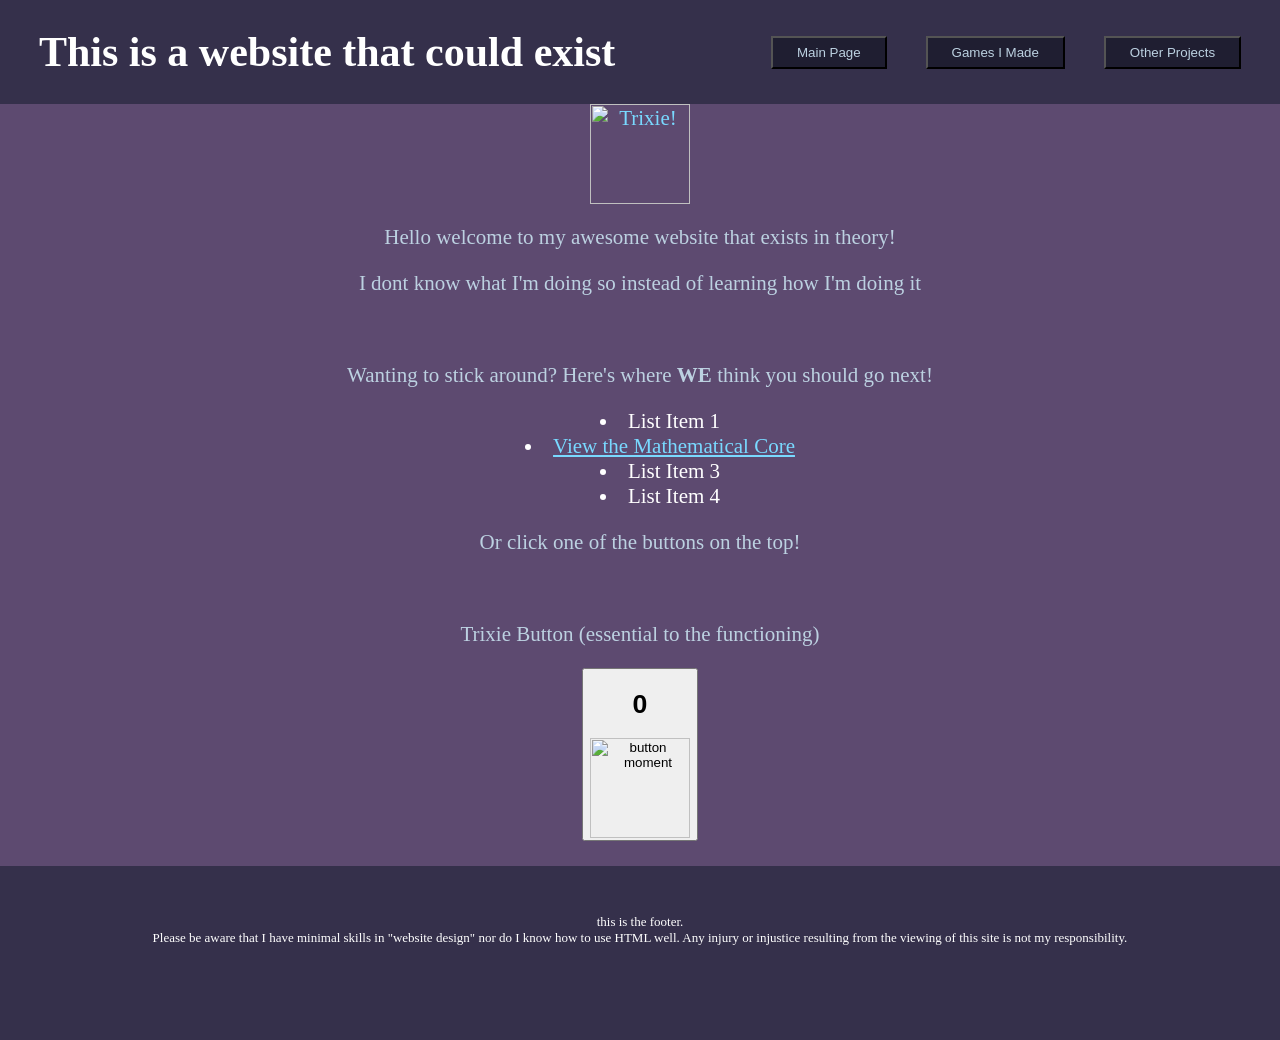
==== index.html @ 2ea149bb "help" ====
<head>
   <title>This is a location.</title>
   
   <link rel="stylesheet" href="main.css">

   <script src = "index.js"> </script>
   
</head>

<header>

   <div class="horizontal_stuff">
      <p></p>
      <h1>
         This is a website that could exist
      </h1>
      <p></p>
      <p></p> <!-- this may be a stupid way of doing this -->
      <p></p>

      <input type="button" onclick="location.href='index.html';" value="Main Page" />

      <input type="button" onclick="location.href='games.html';" value="Games I Made" />

      <input type="button" onclick="location.href='projects.html';" value="Other Projects" />

      <p></p>
      
   </div>
</header>

<body>
   <a href="https://kvoi-6.github.io/pony_bingo/">
      <img src="img/trixie_icon.png" alt="Trixie!" style="width:100px;height:100px;">
   </a>

   <br>

   <p>Hello welcome to my awesome website that exists in theory!</p>
   <p>I dont know what I'm doing so instead of learning how I'm doing it</p>

   <br>
   
   <p>Wanting to stick around? Here's where <b>WE</b> think you should go next!</p>
   <ul>
      <li>List Item 1</li>
      <li>
         <a href="mathematics/index.html"> View the Mathematical Core</a>
      </li>
      <li>List Item 3</li>
      <li>List Item 4</li>
    </ul> 
   <p>Or click one of the buttons on the top!</p>
   <br>


   <div>
      <p>Trixie Button (essential to the functioning)</p>
      <button class=button onclick="buttonButton()" id="button_button">
         <h1>0</h1>
         <img src="img/trixie_icon.png" alt="button moment" style="width:100px;height:100px;">
         
         
      </button>
   </div>

   <br>

</body>

<footer>
   <br>
   <br>
   <br>
   this is the footer.
   <br>
   Please be aware that I have minimal skills in "website design" nor do I know how to use HTML well. Any injury or injustice resulting from the viewing of this site is not my responsibility.
   <!-- Johnvertisement -->
   <iframe 
      src="https://john.citrons.xyz/embed?ref=example.com"
      style="margin-left:auto;display:block;margin-right:auto;max-width:732px;width:100%;height:94px;border:none;">
   </iframe>
</footer>
---- main.css ----
body{
    margin-left: 0%;
    margin-right: 0%;
    margin-top: 0;
    margin-bottom: 0;

    background-color: #5d4a70;
    text-align: center;
    color :#ffffff;
    font-size: 21px;
    font-family: "";
    
}
.horizontal_stuff{
  margin-left: 0%;
  margin-right: 0%;
  margin-top: 0%;
  display: flex;
  justify-content: space-between;
  align-items: center;
  background-color: #35304b;
}

.project{
  margin-left: 10%;
  margin-right: 10%;
  background-color: #504066;
}

p{
  color: #bcd1e1
}

input{
  background-color: #1f1e31;
  padding-top: 0;
  color: #bcd1e1;
  padding-left: 24px;
  padding-right: 24px;
  padding-bottom: 7px;
  padding-top: 7px;

}

table {
  margin-left: auto;
  margin-right: auto;
  font-family: arial, sans-serif;
  border-collapse: collapse;

}

tr:nth-child(odd){background-color: #191726;}

td, th {
  border: 0px solid #dddddd;
  padding: 8px;
  padding-left: 20px;
  padding-right: 40px;
}
th {
  background-color: #1f1e31;
}

ul {
  list-style-position: inside;
}

h2{
  font-size: 28px;
}

footer{
    font-size: 13px;
    background-color: #35304b;
}

/* unvisited link */
a:link {
   color: #79d9ff;
}
  
/* visited link */
a:visited {
  color: #4f83f4;
}

/* mouse over link */
a:hover {
  color: #c7f7ff;
}
 
/* selected link */
a:active {
  color: #dcfffd;
}
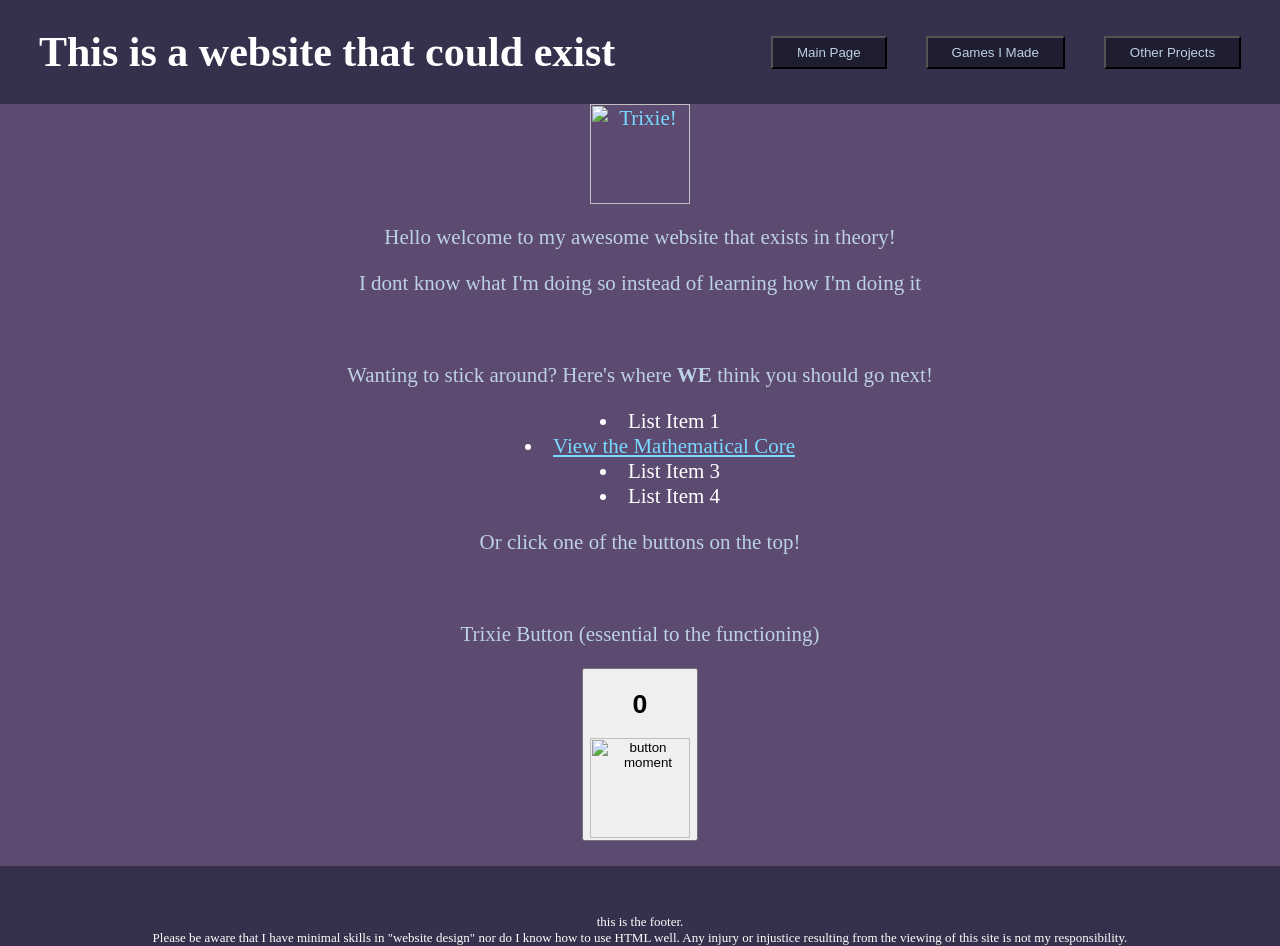
==== commit 2659bd09: "pushing u" ====
--- a/index.html
+++ b/index.html
@@ -75,9 +75,5 @@
    this is the footer.
    <br>
    Please be aware that I have minimal skills in "website design" nor do I know how to use HTML well. Any injury or injustice resulting from the viewing of this site is not my responsibility.
-   <!-- Johnvertisement -->
-   <iframe 
-      src="https://john.citrons.xyz/embed?ref=example.com"
-      style="margin-left:auto;display:block;margin-right:auto;max-width:732px;width:100%;height:94px;border:none;">
-   </iframe>
+
 </footer>
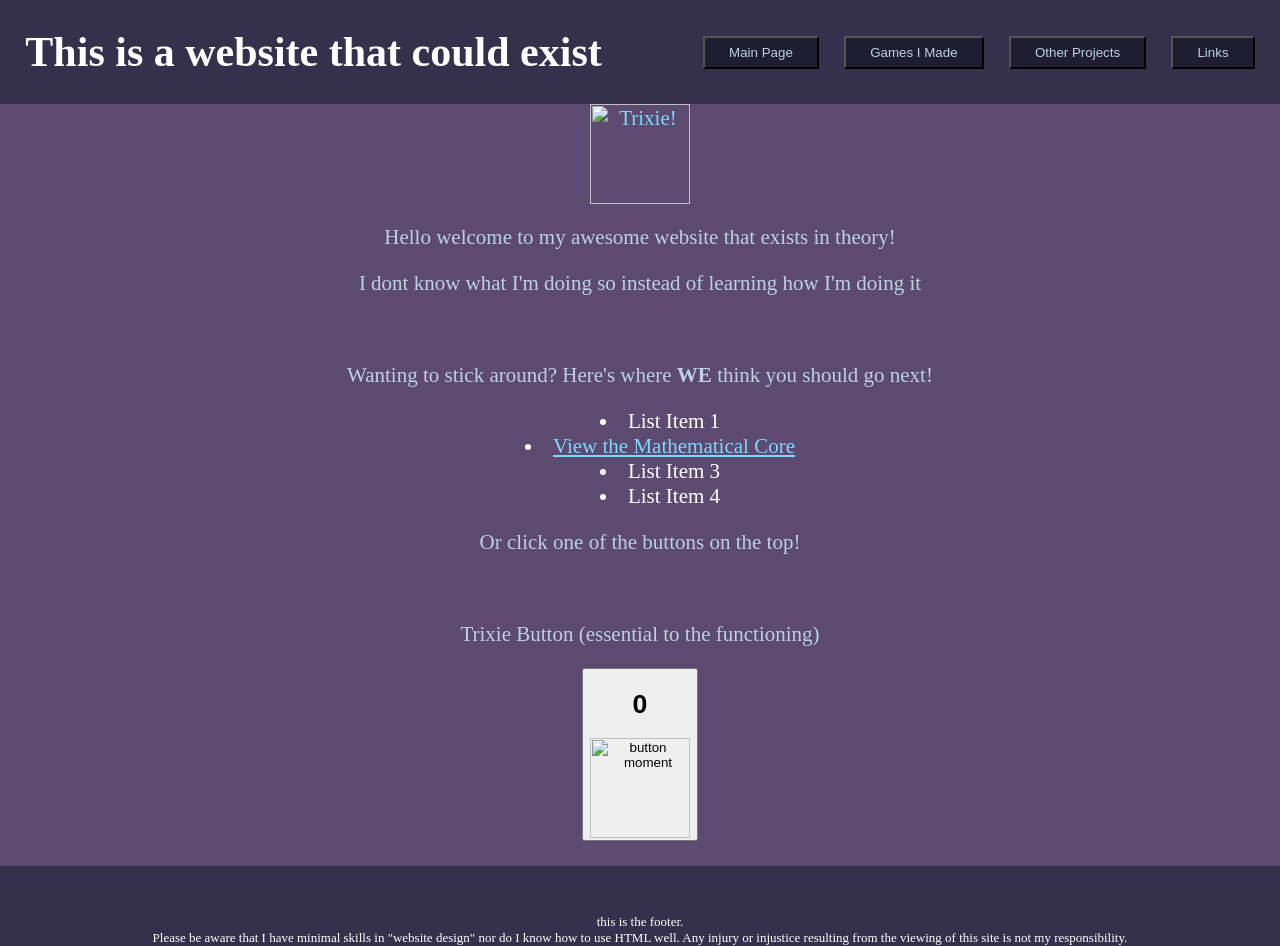
==== commit 92115d4d: "goodnight" ====
--- a/index.html
+++ b/index.html
@@ -23,6 +23,8 @@
       <input type="button" onclick="location.href='games.html';" value="Games I Made" />
 
       <input type="button" onclick="location.href='projects.html';" value="Other Projects" />
+
+      <input type="button" onclick="location.href='links.html';" value="Links" />
 
       <p></p>
       
@@ -75,5 +77,5 @@
    this is the footer.
    <br>
    Please be aware that I have minimal skills in "website design" nor do I know how to use HTML well. Any injury or injustice resulting from the viewing of this site is not my responsibility.
-
+   <br>
 </footer>
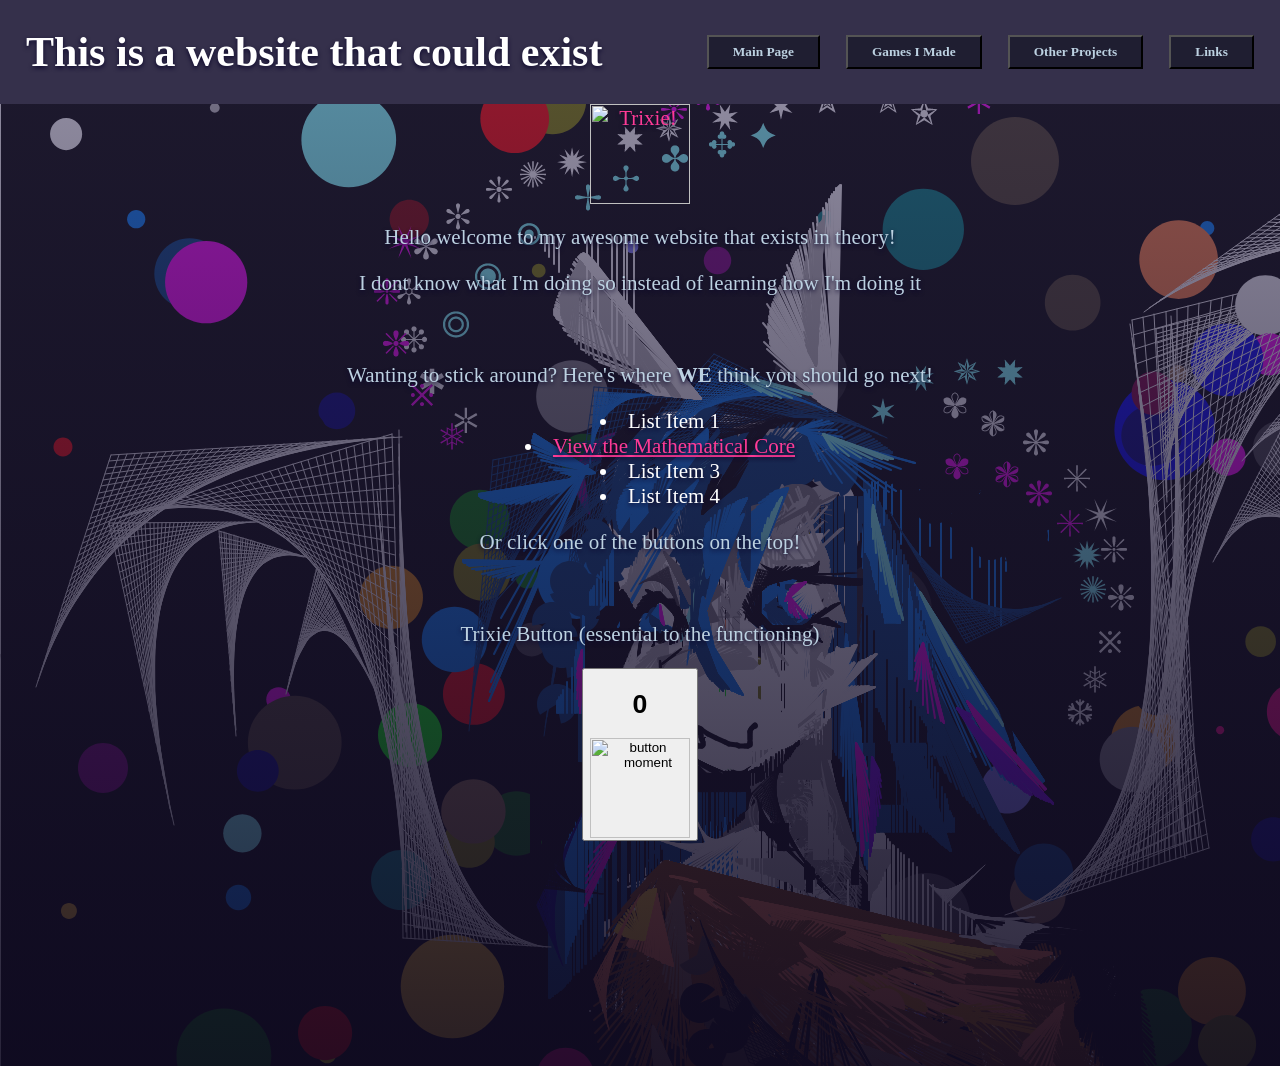
==== commit 92b07d2a: "stupid (in a good way?)" ====
--- a/index.html
+++ b/index.html
@@ -31,7 +31,7 @@
    </div>
 </header>
 
-<body>
+<body style="background: linear-gradient(rgba(57, 49, 88, 0.52), rgba(17, 12, 36, 0.9)), url('img/main-page-bg.png')">
    <a href="https://kvoi-6.github.io/pony_bingo/">
       <img src="img/trixie_icon.png" alt="Trixie!" style="width:100px;height:100px;">
    </a>
@@ -67,15 +67,13 @@
    </div>
 
    <br>
-
-</body>
-
-<footer>
    <br>
    <br>
    <br>
-   this is the footer.
    <br>
-   Please be aware that I have minimal skills in "website design" nor do I know how to use HTML well. Any injury or injustice resulting from the viewing of this site is not my responsibility.
    <br>
-</footer>+   <br>
+   <br>
+   <br>
+
+</body>
--- a/main.css
+++ b/main.css
@@ -8,9 +8,12 @@
     text-align: center;
     color :#ffffff;
     font-size: 21px;
-    font-family: "";
-    
+    font-family: "calibri";
+    background-size:auto;
+    background-position: center;
+    text-shadow: 0px 2px 4px#0d082d;
 }
+
 .horizontal_stuff{
   margin-left: 0%;
   margin-right: 0%;
@@ -39,7 +42,8 @@
   padding-right: 24px;
   padding-bottom: 7px;
   padding-top: 7px;
-
+  font-family: "calibri";
+  font-weight:bold;
 }
 
 table {
@@ -77,20 +81,20 @@
 
 /* unvisited link */
 a:link {
-   color: #79d9ff;
+   color: #fe3b96;
 }
   
 /* visited link */
 a:visited {
-  color: #4f83f4;
+  color: #c93c9d;
 }
 
 /* mouse over link */
 a:hover {
-  color: #c7f7ff;
+  color: #ff5e84;
 }
  
 /* selected link */
 a:active {
-  color: #dcfffd;
+  color: #ff8f9a;
 } 
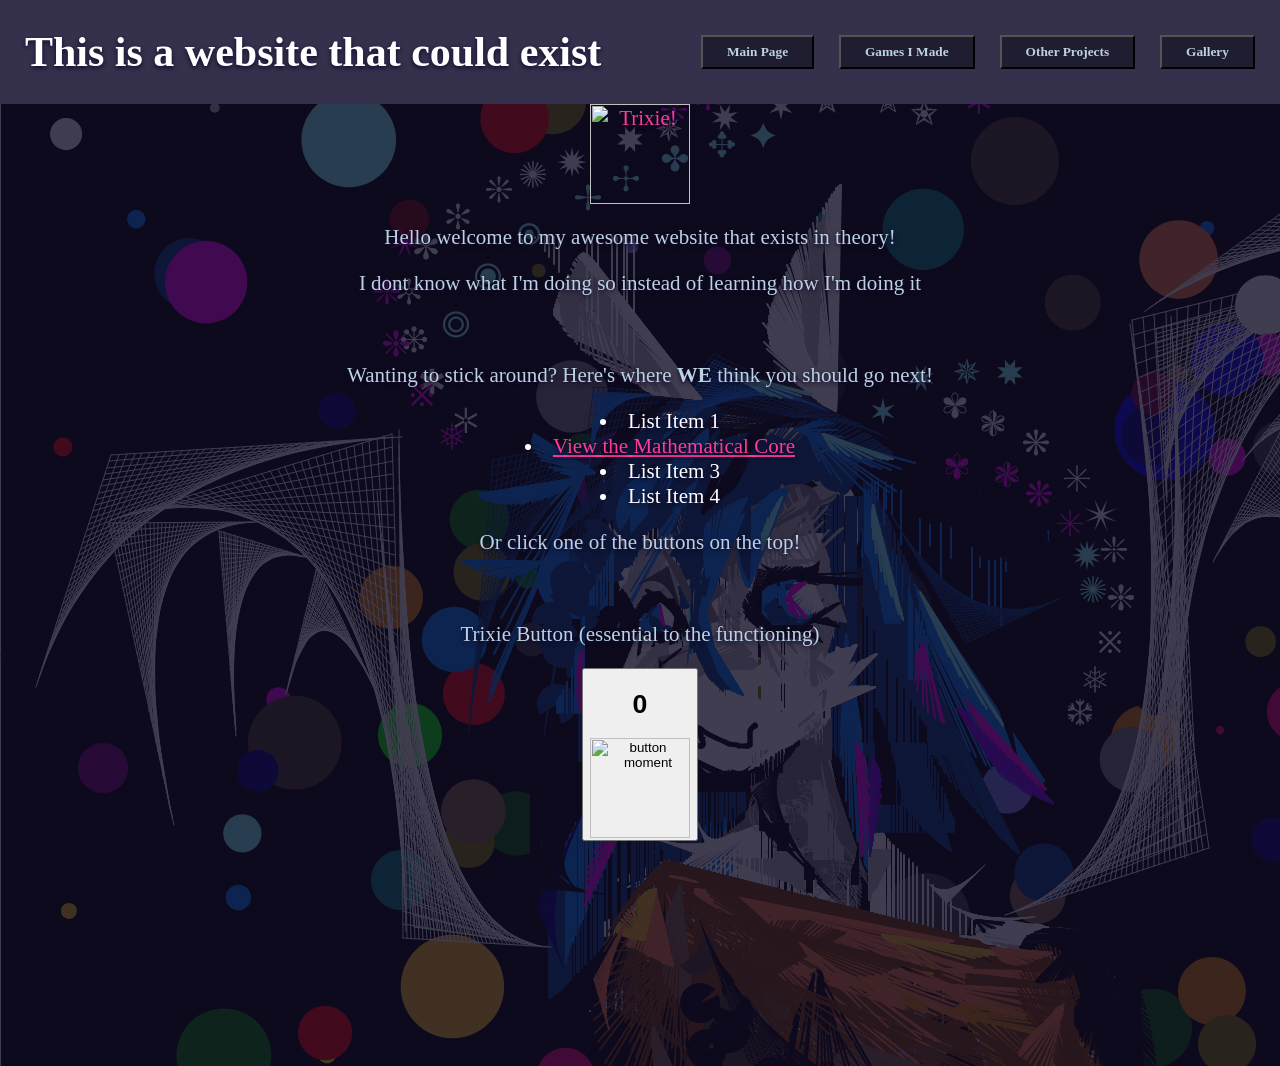
==== commit 1e27cc16: "link page is no more" ====
--- a/index.html
+++ b/index.html
@@ -24,14 +24,14 @@
 
       <input type="button" onclick="location.href='projects.html';" value="Other Projects" />
 
-      <input type="button" onclick="location.href='links.html';" value="Links" />
+      <input type="button" onclick="location.href='gallery.html';" value="Gallery" />
 
       <p></p>
       
    </div>
 </header>
 
-<body style="background: linear-gradient(rgba(57, 49, 88, 0.52), rgba(17, 12, 36, 0.9)), url('img/main-page-bg.png')">
+<body style="background: linear-gradient(rgba(17, 12, 36, 0.8), rgba(17, 12, 36, 0.8)), url('img/main-page-bg.png')">
    <a href="https://kvoi-6.github.io/pony_bingo/">
       <img src="img/trixie_icon.png" alt="Trixie!" style="width:100px;height:100px;">
    </a>
--- a/main.css
+++ b/main.css
@@ -9,7 +9,7 @@
     color :#ffffff;
     font-size: 21px;
     font-family: "calibri";
-    background-size:auto;
+    background-size:contain;
     background-position: center;
     text-shadow: 0px 2px 4px#0d082d;
 }
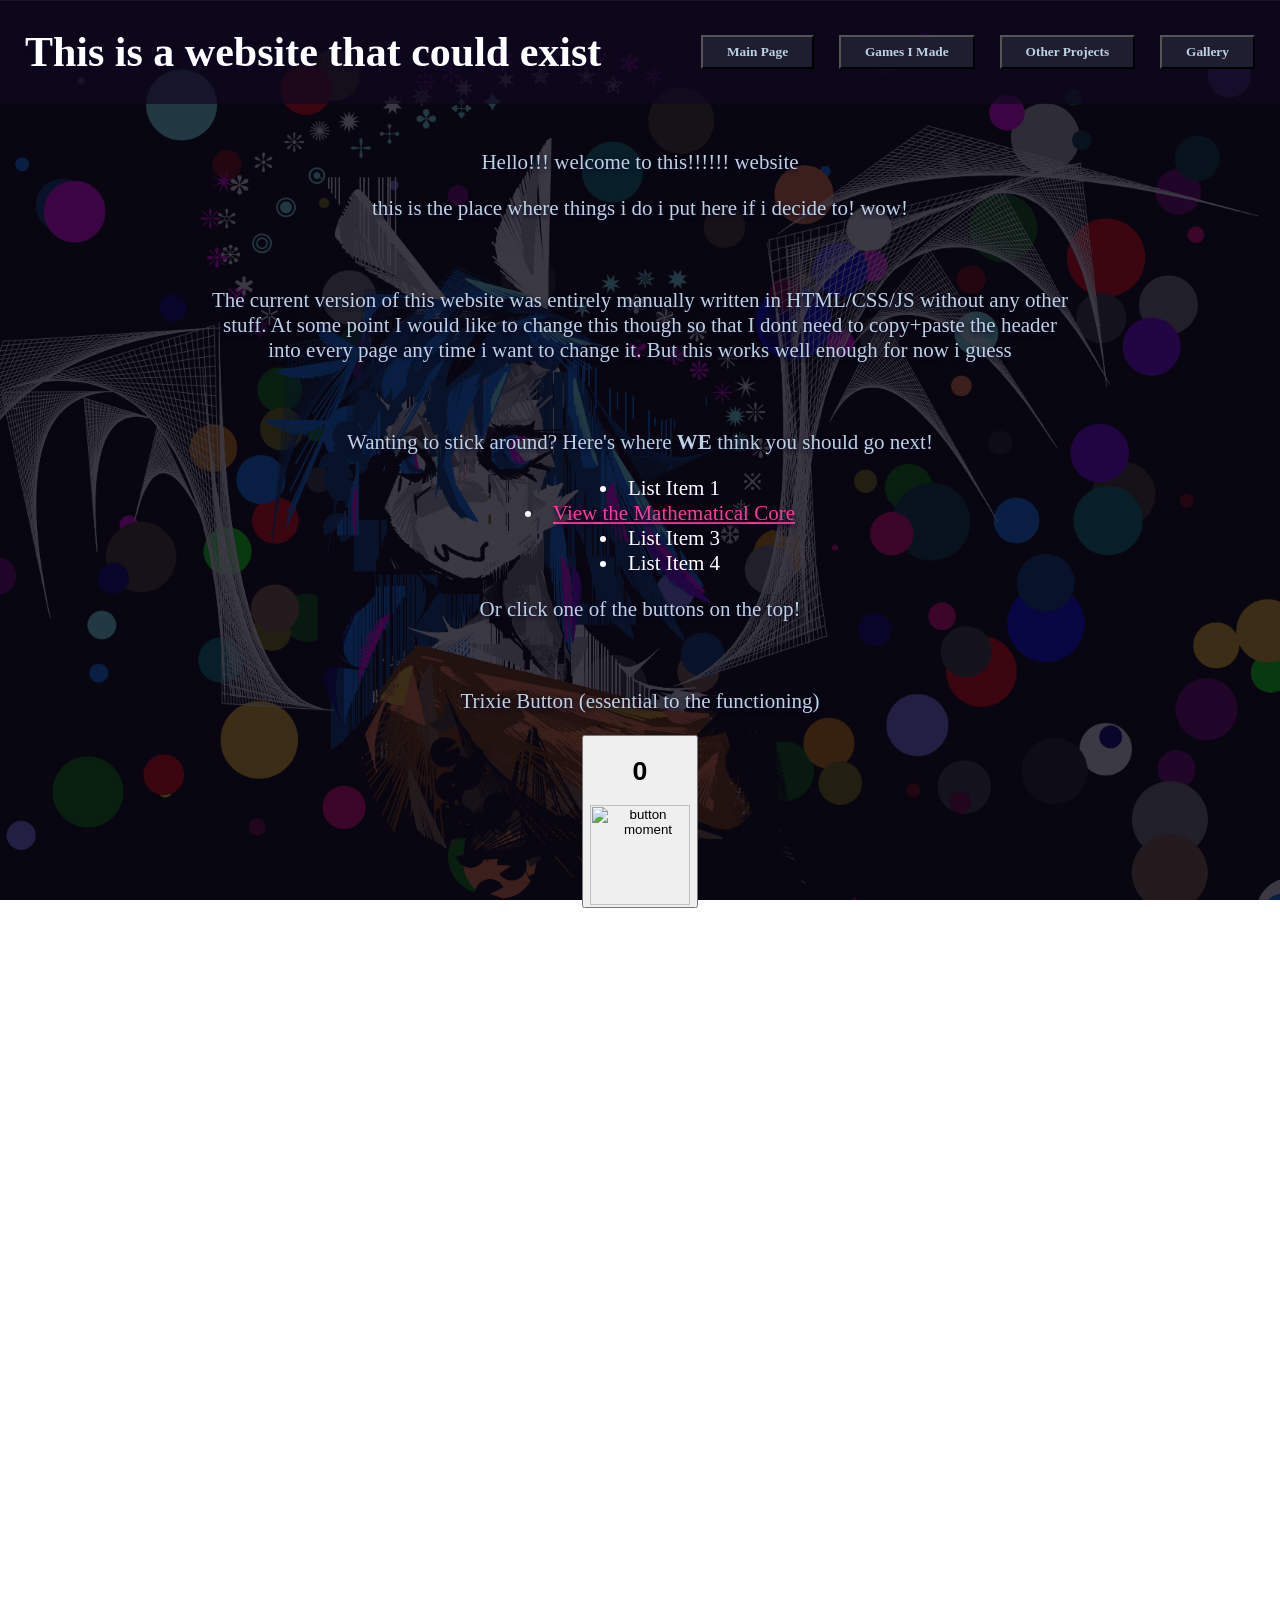
==== commit f51d15ae: "more things i guess" ====
--- a/index.html
+++ b/index.html
@@ -1,5 +1,5 @@
 <head>
-   <title>This is a location.</title>
+   <title>Hello!!!</title>
    
    <link rel="stylesheet" href="main.css">
 
@@ -31,15 +31,15 @@
    </div>
 </header>
 
-<body style="background: linear-gradient(rgba(17, 12, 36, 0.8), rgba(17, 12, 36, 0.8)), url('img/main-page-bg.png')">
-   <a href="https://kvoi-6.github.io/pony_bingo/">
-      <img src="img/trixie_icon.png" alt="Trixie!" style="width:100px;height:100px;">
-   </a>
+<body style="background-image: linear-gradient(rgba(10, 7, 20, 0.8), rgba(10, 7, 20, 0.8)), url('img/main-page-bg.png')">
+   
 
    <br>
 
-   <p>Hello welcome to my awesome website that exists in theory!</p>
-   <p>I dont know what I'm doing so instead of learning how I'm doing it</p>
+   <p>Hello!!! welcome to this!!!!!! website</p>
+   <p>this is the place where things i do i put here if i decide to! wow!</p>
+   <br>
+   <p style="margin-left: 16%; margin-right: 16%;">The current version of this website was entirely manually written in HTML/CSS/JS without any other stuff. At some point I would like to change this though so that I dont need to copy+paste the header into every page any time i want to change it. But this works well enough for now i guess</p>
 
    <br>
    
@@ -65,11 +65,27 @@
          
       </button>
    </div>
-
    <br>
    <br>
    <br>
    <br>
+   <br>
+   <br><br>
+   <br>
+   <br>
+   <br>
+   <br>
+   <br><br>
+   <br>
+   <br>
+   <br>
+   <br>
+   <br><br>
+   <br>
+   <br>
+   <br>
+   <br>
+   <br><br>
    <br>
    <br>
    <br>
--- a/main.css
+++ b/main.css
@@ -4,30 +4,36 @@
     margin-top: 0;
     margin-bottom: 0;
 
-    background-color: #5d4a70;
     text-align: center;
     color :#ffffff;
     font-size: 21px;
     font-family: "calibri";
-    background-size:contain;
+
+    
+
+    background-size: cover;
+    background-repeat: no-repeat;
     background-position: center;
+    background-attachment: fixed;
+
     text-shadow: 0px 2px 4px#0d082d;
 }
+canvas {
+  image-rendering: pixelated;
+}
+.horizontal_stuff{
 
-.horizontal_stuff{
-  margin-left: 0%;
-  margin-right: 0%;
   margin-top: 0%;
   display: flex;
   justify-content: space-between;
   align-items: center;
-  background-color: #35304b;
+  background-color: rgba(16, 8, 32, 0.7);
 }
 
 .project{
   margin-left: 10%;
   margin-right: 10%;
-  background-color: #504066;
+  background-color: rgba(59, 40, 97, 0.5);
 }
 
 p{
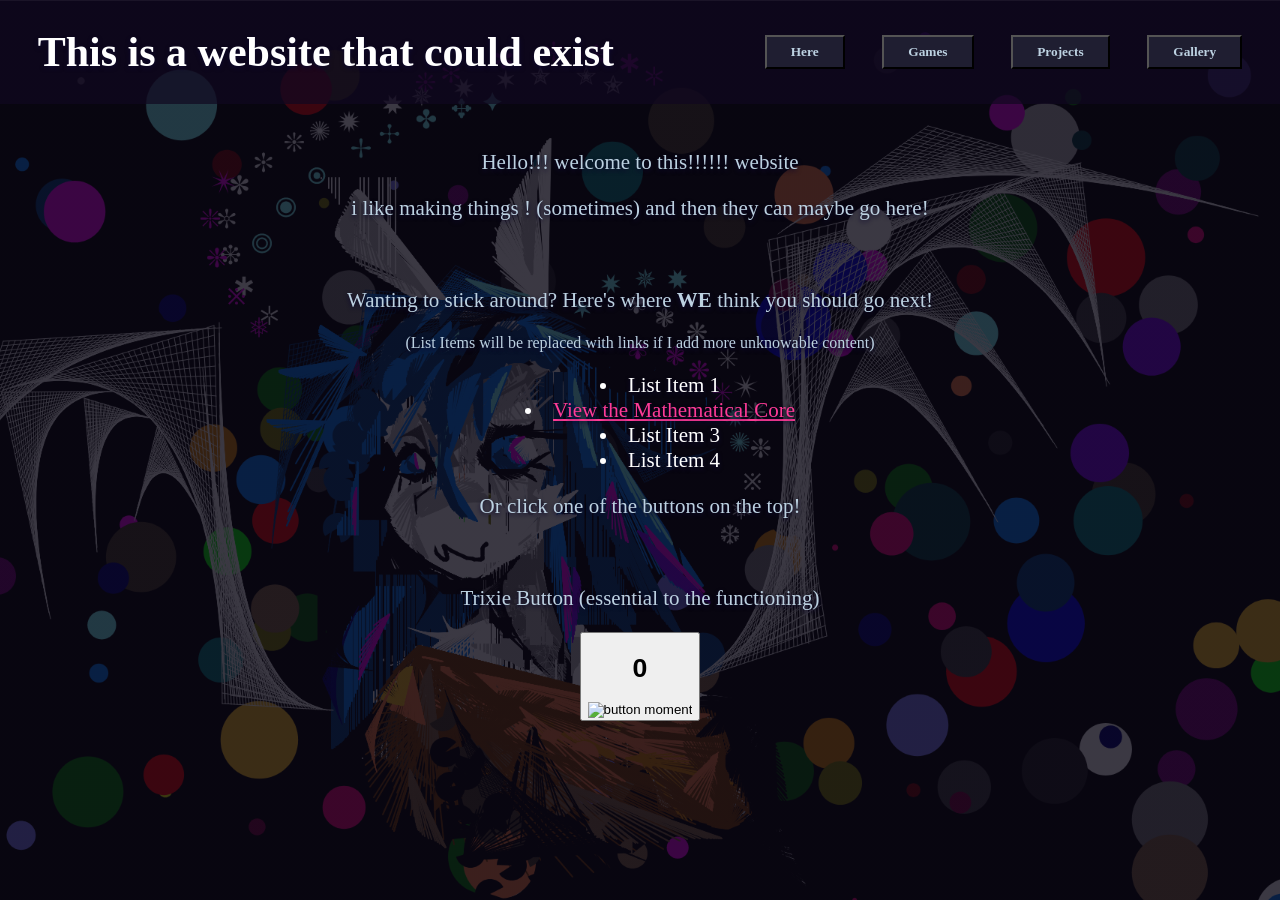
==== commit 35badd03: "updatos" ====
--- a/index.html
+++ b/index.html
@@ -1,5 +1,7 @@
+<!DOCTYPE html>
 <head>
    <title>Hello!!!</title>
+   <link rel="icon" type="image/png" href="/img/favicon.png">
    
    <link rel="stylesheet" href="main.css">
 
@@ -18,11 +20,11 @@
       <p></p> <!-- this may be a stupid way of doing this -->
       <p></p>
 
-      <input type="button" onclick="location.href='index.html';" value="Main Page" />
+      <input type="button" onclick="location.href='index.html';" value="Here" />
 
-      <input type="button" onclick="location.href='games.html';" value="Games I Made" />
+      <input type="button" onclick="location.href='games.html';" value="Games" />
 
-      <input type="button" onclick="location.href='projects.html';" value="Other Projects" />
+      <input type="button" onclick="location.href='projects.html';" value="Projects" />
 
       <input type="button" onclick="location.href='gallery.html';" value="Gallery" />
 
@@ -37,13 +39,12 @@
    <br>
 
    <p>Hello!!! welcome to this!!!!!! website</p>
-   <p>this is the place where things i do i put here if i decide to! wow!</p>
+   <p>i like making things ! (sometimes) and then they can maybe go here!</p>
    <br>
-   <p style="margin-left: 16%; margin-right: 16%;">The current version of this website was entirely manually written in HTML/CSS/JS without any other stuff. At some point I would like to change this though so that I dont need to copy+paste the header into every page any time i want to change it. But this works well enough for now i guess</p>
 
-   <br>
    
    <p>Wanting to stick around? Here's where <b>WE</b> think you should go next!</p>
+   <p style="font-size: 16px;">(List Items will be replaced with links if I add more unknowable content)</p>
    <ul>
       <li>List Item 1</li>
       <li>
@@ -51,7 +52,7 @@
       </li>
       <li>List Item 3</li>
       <li>List Item 4</li>
-    </ul> 
+   </ul> 
    <p>Or click one of the buttons on the top!</p>
    <br>
 
@@ -69,27 +70,6 @@
    <br>
    <br>
    <br>
-   <br>
-   <br><br>
-   <br>
-   <br>
-   <br>
-   <br>
-   <br><br>
-   <br>
-   <br>
-   <br>
-   <br>
-   <br><br>
-   <br>
-   <br>
-   <br>
-   <br>
-   <br><br>
-   <br>
-   <br>
-   <br>
-   <br>
-   <br>
+
 
 </body>
--- a/main.css
+++ b/main.css
@@ -18,9 +18,7 @@
 
     text-shadow: 0px 2px 4px#0d082d;
 }
-canvas {
-  image-rendering: pixelated;
-}
+
 .horizontal_stuff{
 
   margin-top: 0%;
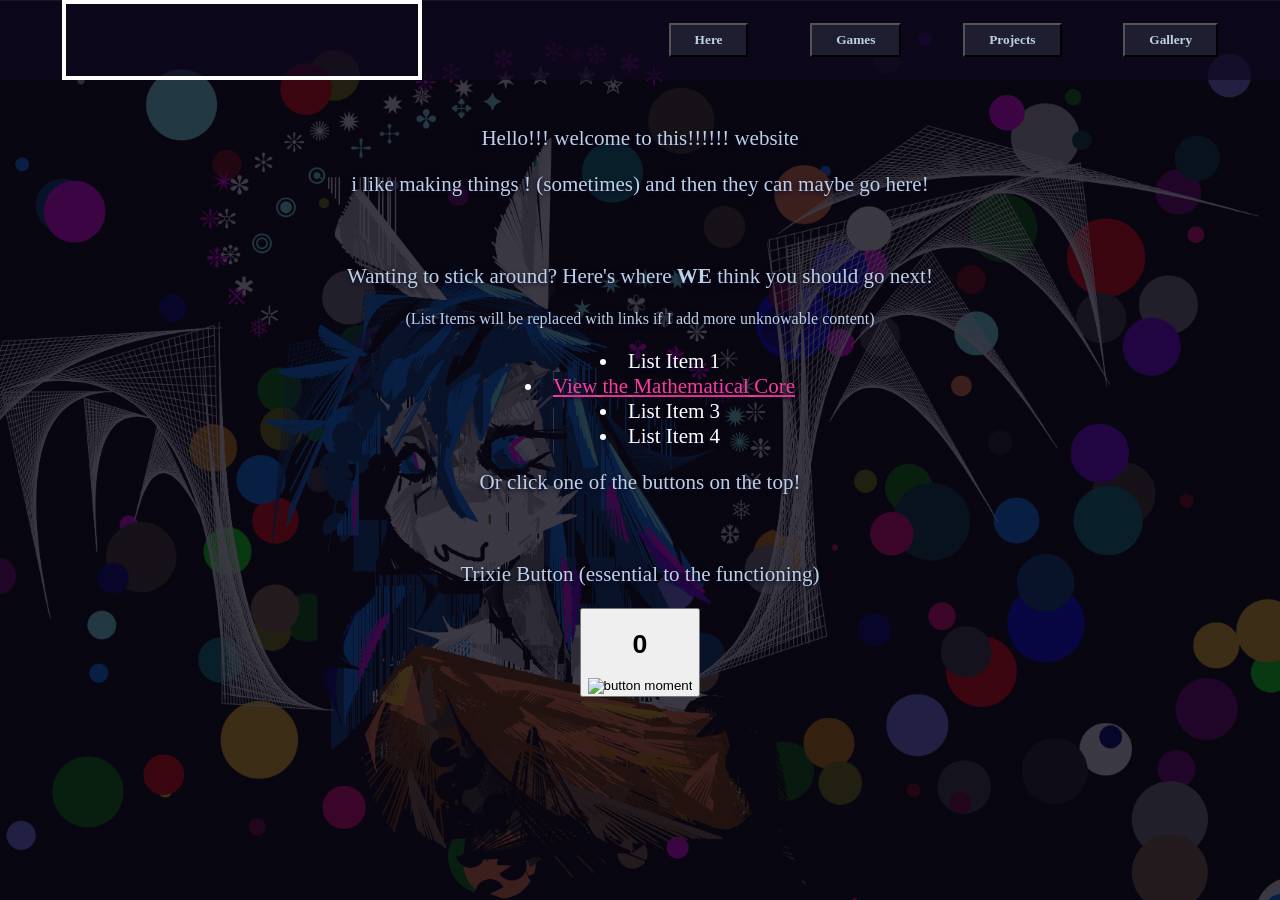
==== commit bdbd785c: "new stuff" ====
--- a/index.html
+++ b/index.html
@@ -10,14 +10,13 @@
 </head>
 
 <header>
-
    <div class="horizontal_stuff">
       <p></p>
-      <h1>
-         This is a website that could exist
-      </h1>
+      <canvas style="image-rendering: pixelated">
+         <script src = "drawtitle.js"> </script>
+      </canvas>
       <p></p>
-      <p></p> <!-- this may be a stupid way of doing this -->
+      <p></p>
       <p></p>
 
       <input type="button" onclick="location.href='index.html';" value="Here" />
